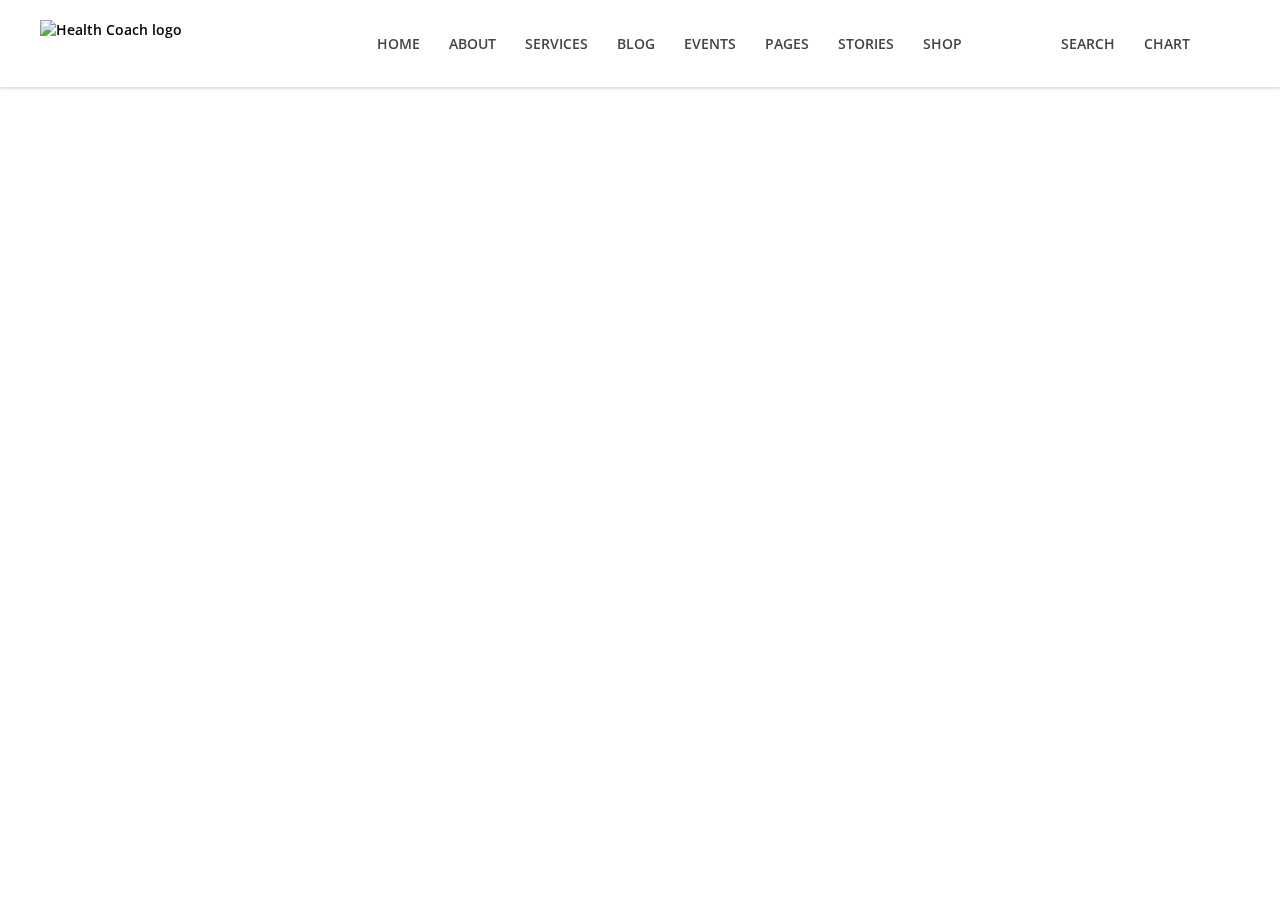
==== index.html @ 71e37aaa "Add files via upload" ====
<!DOCTYPE html>
<html>
<head>
	<title>Health Coach</title>
	<meta charset="utf-8">
	<link href="https://fonts.googleapis.com/css?family=Open+Sans|Oregano" rel="stylesheet">
	<link rel="stylesheet" type="text/css" href="style.css">
</head>
<body>
     <header>
     	<div id="wrapper">
	     	<div class="logo">
	     		<img src="http://healthcoach.stylemixthemes.com/wp-content/themes/healthcoach/assets/images/tmp/logo.png" alt="Health Coach logo">
	     	</div>
	     	<nav>
	     		<ul class="left-nav">
	     			<li><a href="#">Home</a></li>
	     			<li><a href="#">About</a></li>
	     			<li><a href="#">Services</a></li>
	     			<li><a href="#">Blog</a></li>
	     			<li><a href="#">Events</a></li>
	     			<li><a href="#">Pages</a></li>
	     			<li><a href="#">Stories</a></li>
	     			<li><a href="#">Shop</a></li>
	     		</ul>    	
	     		<ul class="right-nav">
	     			<li><a href="#">Search</a></li>
	     			<li><a href="#">Chart</a></li>
	     		</ul>
	     	</nav>
	    </div>
     </header>

     <main>
     	<div class="cover">
     		<div class="left">
     			<img src="http://healthcoach.stylemixthemes.com/wp-content/uploads/2015/09/slider-1-image-min.png" alt="Ashley Graff">
     		</div>
     		<div class="right">
     			<p class="ashley">Hi, I'm Ashley Graff!</p>
     			<p>Your new Personal Coach for better life!</p>
     			<button type="button">About me</button>
     		</div>
     	</div>
     </main>

</body>
</html>
---- style.css ----
body {
	margin:0;
	padding: 0;
}

header {
	background:#fff;
	box-shadow:0 2px 2px rgba(0,0,0,.13);
	padding: 20px;
	font-family: Open Sans;
	font-size: 14px;
	font-weight: 600;
	position: relative;
	z-index: 2;
}

#wrapper {
	margin: auto;
	width: 1200px;
}

.logo {
	float:left;
	display: inline-block;
}

.logo img {
	width: 200px;
	margin-top:-9px; 
}

nav {
	padding-left: 100px;
	display: inline-block;
	}

ul {
	list-style: none;
	text-transform: uppercase;
	display: inline-block;
	padding-left: 70px;
} 

li {
	display: inline-block;
	padding-left: 25px;
}


li a {
	color: #444444;
	text-decoration: none;
}

li a:hover {
	color: #2acd35;
}

main {
	width: 100%;
    padding: 0;
    margin: 0; 
}

.cover {
    background: url(http://healthcoach.stylemixthemes.com/wp-content/uploads/2015/09/slider_1_bg_01-min.jpg) no-repeat;
    background-size: cover;
    background-position: center;
    position: fixed;
    top: 0px;
    z-index: 1;
    width: 100%;
    bottom: 5pc;
    display: inline-block;
}

.left {
	width: 100%;
	display: inline-block;
	float: left;
}

.left img {
    position: relative;
    top: 50px;
    left: -230px;
}
    
.right {
    display: inline-block;
    float: right;
    position: fixed;
    top: 200px;
    right: 310px;
    z-index: 4;
}

p {
    color: #fff;
    font-family: "Open Sans";
    font-size: 20px;
}

p.ashley {
    font-family: Oregano;
    font-size: 70px;
    color: #fff;
    margin: 0px;
}

button {
    background: none;
    border: 2px solid #fff;
    border-radius: 50px;
    padding: 15px 31px;
    color: #fff;
    font-size: 18px;
    font-weight: 600;
}
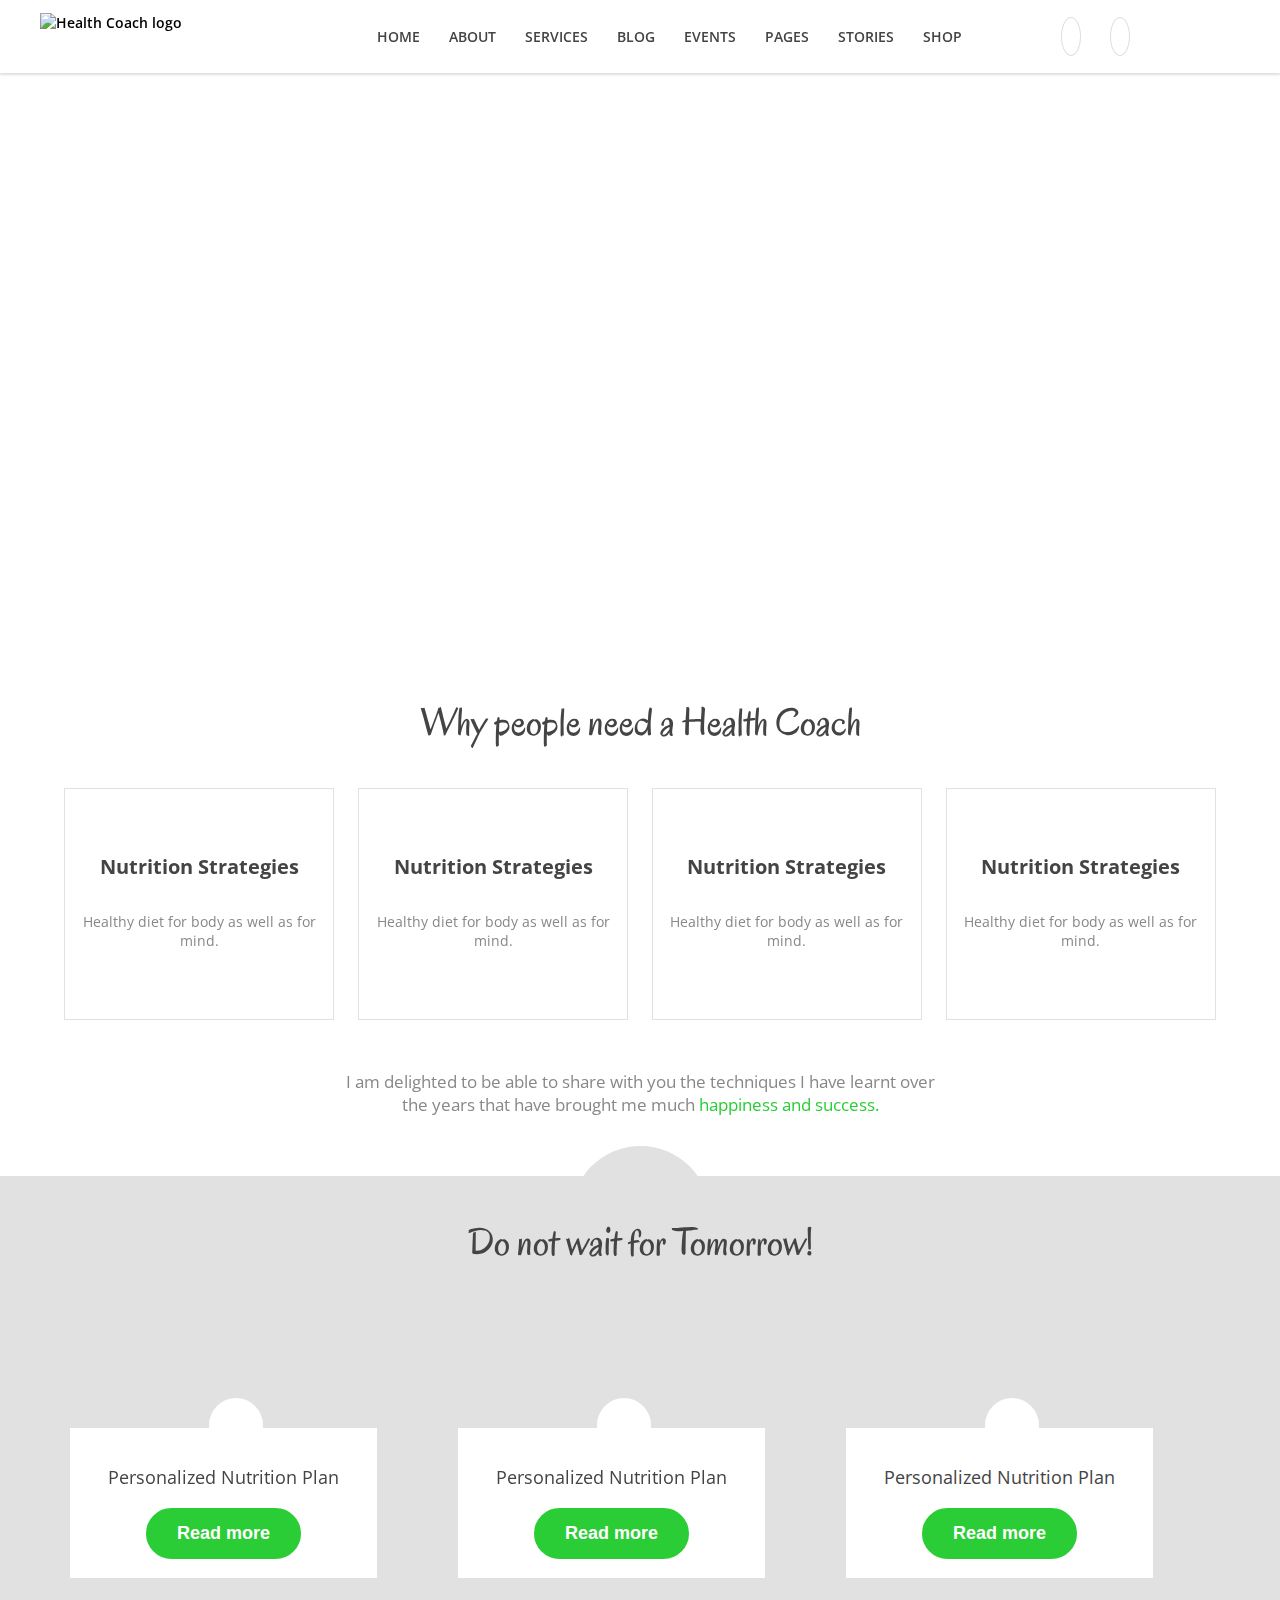
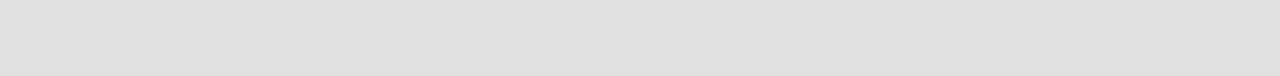
==== commit 511f859d: "Add files via upload" ====
--- a/index.html
+++ b/index.html
@@ -5,6 +5,8 @@
 	<meta charset="utf-8">
 	<link href="https://fonts.googleapis.com/css?family=Open+Sans|Oregano" rel="stylesheet">
 	<link rel="stylesheet" type="text/css" href="style.css">
+	<link href="font-awesome-4.7.0/css/font-awesome.min.css" rel="stylesheet" type="text/css">
+
 </head>
 <body>
      <header>
@@ -24,8 +26,8 @@
 	     			<li><a href="#">Shop</a></li>
 	     		</ul>    	
 	     		<ul class="right-nav">
-	     			<li><a href="#">Search</a></li>
-	     			<li><a href="#">Chart</a></li>
+	     			<li><a href="#"><i class="fa fa-search"></i></a></li>
+	     			<li><a href="#"><i class="fa fa-shopping-cart"></i></a></li>
 	     		</ul>
 	     	</nav>
 	    </div>
@@ -40,8 +42,79 @@
      			<p class="ashley">Hi, I'm Ashley Graff!</p>
      			<p>Your new Personal Coach for better life!</p>
      			<button type="button">About me</button>
-     		</div>
+       		</div>
      	</div>
+     	<div id="coach">
+     	    <div id="wrapper">
+     	        <div class="circle"></div>
+     	    	<h3>Why people need a Health Coach</h3>
+     	    	<div class="row">
+     	    		<div class="info">
+     	    			<i class="fa fa-heart"></i>
+     	    			<h5>Nutrition Strategies</h5>
+     	    			<p>Healthy diet for body as well as for mind.</p>
+     	    		</div>
+     	    		<div class="info">
+     	    			<i class="fa fa-heart"></i>
+     	    			<h5>Nutrition Strategies</h5>
+     	    			<p>Healthy diet for body as well as for mind.</p>
+     	    		</div>
+     	    		<div class="info">
+     	    			<i class="fa fa-heart"></i>
+     	    			<h5>Nutrition Strategies</h5>
+     	    			<p>Healthy diet for body as well as for mind.</p>
+     	    		</div>
+     	    		<div class="info">
+     	    			<i class="fa fa-heart"></i>
+     	    			<h5>Nutrition Strategies</h5>
+     	    			<p>Healthy diet for body as well as for mind.</p>
+     	    		</div>
+
+     	    	</div>
+     	    	<p class="txt">I am delighted to be able to share with you the techniques I have learnt over the years
+     	    		that have brought me much <span>happiness and success.</span></p>
+     	    </div>
+     		
+     	</div>
+
+          <div id="wait">
+              <div id="wrapper">
+                  <div class="circle2"></div>
+               <h3>Do not wait for Tomorrow!</h3>
+               <div class="row">
+                    <div class="info2">
+
+                         <div class="white">
+                              <i class="fa fa-heart"></i>
+                              <h5>Personalized Nutrition Plan</h5>
+                             <button class="read_more" type="button">Read more</button>
+                         </div>
+
+                    </div>
+                    <div class="info2">
+
+                         <div class="white">
+                              <i class="fa fa-heart"></i>
+                              <h5>Personalized Nutrition Plan</h5>
+                             <button class="read_more" type="button">Read more</button>
+                         </div>
+                         
+                    </div>
+                    <div class="info2">
+
+                         <div class="white">
+                              <i class="fa fa-heart"></i>
+                              <h5>Personalized Nutrition Plan</h5>
+                             <button class="read_more" type="button">Read more</button>
+                         </div>
+                         
+                    </div>
+                    
+               </div>
+            </div>
+               
+          </div>
+     	
      </main>
 
 </body>
--- a/style.css
+++ b/style.css
@@ -6,7 +6,7 @@
 header {
 	background:#fff;
 	box-shadow:0 2px 2px rgba(0,0,0,.13);
-	padding: 20px;
+	padding: 13px;
 	font-family: Open Sans;
 	font-size: 14px;
 	font-weight: 600;
@@ -26,7 +26,7 @@
 
 .logo img {
 	width: 200px;
-	margin-top:-9px; 
+	margin-top:-2px; 
 }
 
 nav {
@@ -54,6 +54,12 @@
 
 li a:hover {
 	color: #2acd35;
+}
+.fa {
+    border-radius: 50%;
+    border: 1px solid #dedede;
+    padding: 9px;
+}
 }
 
 main {
@@ -116,4 +122,169 @@
     color: #fff;
     font-size: 18px;
     font-weight: 600;
+}
+
+button:hover {
+    background: #fff;
+    color:  #2acd35;
+
+}
+
+#coach {
+	width: 100%;
+	position: absolute;
+	top:656px;
+	z-index: 4;
+	background:#fff;
+	height: 520px;
+}
+
+.circle {
+    background: #ffffff;
+    width: 139px;
+    height: 139px;
+    border-radius: 50%;
+    position: absolute;
+    top: -25px;
+    left: 0;
+    right: 0;
+    margin: auto;
+    z-index: -2;
+}
+
+h3{ 
+    font-family: Oregano;
+    font-size: 40px;
+    color: #444444;
+    text-align: center;
+    font-weight: 400;
+}
+
+.row{
+	margin: auto;
+	width: 100%;
+	text-align: -webkit-center;
+}
+
+.info {
+    width: 22.333%;
+    border: 1px solid #e1e1e1;
+    display: inline-block;
+    margin-left: 10px;
+    margin-right: 10px;
+    height: 230px;
+}
+
+h5 {
+    font-family: "Open Sans";
+    font-size: 20px;
+    text-align: center;
+    color: #444444;
+    margin: 17px;
+}
+
+.info p {
+    font-family: "Open Sans";
+    font-size: 14px;
+    color: #888888;
+    text-align: center;
+    padding: 15px;
+}
+
+.info .fa {
+    font-size: 40px;
+    color: #2acd35;
+    text-align: center;
+    border: none;
+    padding-top: 30px;
+}
+
+.txt {
+    width: 50%;
+    font-size: 17px;
+    text-align: center;
+    color: #888888;
+    margin: auto;
+    padding-top: 50px;
+    padding-bottom: 50px;
+}
+
+span{
+    color: #2acd35;
+
+}
+
+#wait {
+	width: 100%;
+	position: absolute;
+	top: 1176px;
+	z-index: 4;
+	background:#e1e1e1;
+	height: 500px;
+}
+
+.circle2 {
+    background: #e1e1e1;
+    width: 139px;
+    height: 139px;
+    border-radius: 50%;
+    position: absolute;
+    top:-30px;
+    left: 0;
+    right: 0;
+    margin: auto;
+    z-index: -2;
+}
+
+.info2 {
+	background: url(http://healthcoach.stylemixthemes.com/wp-content/uploads/2015/07/1_-min-795x544.jpg) no-repeat;
+	background-size: cover;
+    width: 30.333%;
+    display: inline-block;
+    margin-left: 10px;
+    margin-right: 10px;
+    height: 270px;
+}
+
+.white {
+	background:#fff;
+	position: absolute;
+    top: 252px;
+    width: 24%;
+    height: 150px; 
+
+}
+
+
+.white .fa {
+    border-radius: 50%;
+    background: #fff;
+    border: none;
+    padding: 27px;
+    position: absolute;
+    top: -30px;
+    left: 139px;
+    font-size: 30px;
+    z-index: 0;
+}
+
+.read_more {
+    background: #2acd35;
+    border-radius: 50px;
+    padding: 15px 31px;
+    color: #fff;
+    font-size: 18px;
+    font-weight: 600;
+}
+
+.read_more:hover {
+    background: #444444;
+    color: #fff;
+}
+
+.white h5 {
+	position: relative;
+	padding-top: 20px;
+	font-size: 18px;
+	font-weight: 400;
 }